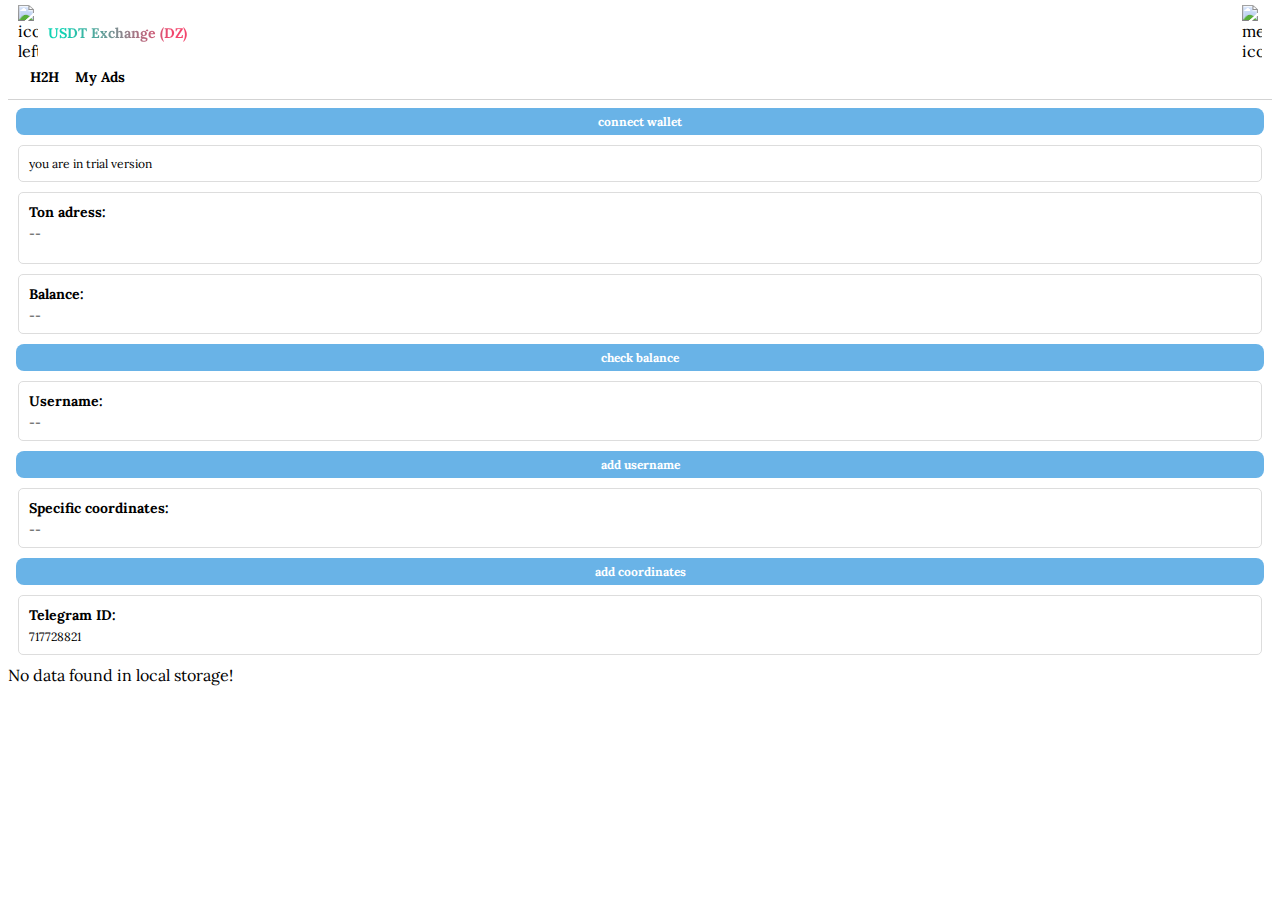
==== index.html @ adc1fa7e "Update index.html" ====
<!DOCTYPE html>
<html lang="en">
<head>
    <meta charset="UTF-8">
    <meta name="viewport" content="width=device-width, initial-scale=1.0">
    <title>تصميم مستطيلات وأيقونات</title>
    <script src="https://unpkg.com/@tonconnect/ui@latest/dist/tonconnect-ui.min.js"></script>
    <script src="https://telegram.org/js/telegram-web-app.js"></script>
    <script src="https://cdn.jsdelivr.net/npm/tonweb@0.0.26/dist/tonweb.min.js"></script>
    <script src="index.js" defer></script>
    <link rel="stylesheet" href="index.css">
    <link href="https://fonts.googleapis.com/css2?family=Lora:wght@400;700&display=swap" rel="stylesheet">
    <style>
    body {
      background-color: #ffffff !important; /* يجعل الخلفية بيضاء */
      color: #000000 !important; /* يجعل النص أسود */
      font-family: 'Lora', serif;
    }
        #h2h {
            border-bottom: 2px solid #d3d3d3;
            display: inline-block;
            padding-bottom: 4px;
        }
        .adress-rect {
            border: 1px solid #ddd;
            padding: 10px;
            margin: 10px;
            border-radius: 5px;
            text-align: left;
            direction: ltr;
        }
        .labeled-row1{
          font-size: 14px;
          font-weight: bold ;
          margin-bottom: 5px;
        }
        .labeled-row2{
          font-size: 12px;
        }
        
        .connect-button {
          flex: 1;
          text-align: center;
          padding: 6px;
          cursor: pointer;
          font-size: 12px;
          font-weight: bold;
          transition: background-color 0.3s ease;
          background-color: #69b3e7;
          color: #fff;
          border-radius: 8px;
          margin : 8px;
        }
    
    </style>
</head>
<body>
    <div class="rectangle">
        <div class="text-with-icon">
            <img src="https://i.ibb.co/crhnJYW/IMG-20241213-051319.png" alt="icon-left">
            <span>USDT Exchange (DZ)</span>
        </div>
        <div class="icons">
            <img src="https://i.ibb.co/gZWqXwD/account.png" alt="menu-icon" onclick="showAlert('تم الضغط على أيقونة القائمة')">
        </div>
    </div>
    <div class="main-rectangle">
        <div class="text-container">
            <span class="toggle-text" onclick="fetchData()">H2H</span>
            
            <span class="toggle-text" onclick="navigateToPage3()">My Ads</span>
        </div>
    </div>
    <div class="line"></div>
        <div id="connectWallet" class="connect-button">connect wallet </div>
      
    <div class="adress-rect">
      <div class="labeled-row2">you are in trial version</div>
    </div> 
    <div class="adress-rect">
      <div class="labeled-row1">Ton adress:</div>
      <div class="labeled-row2">--
      <p id="walletAddress" class="wallet-address"></p>
      </div>
    </div> 
    <div class="adress-rect">
      <div class="labeled-row1">Balance:</div>
      <div class="labeled-row2">--</div>
    </div> 
    <div id="check-balance" class="connect-button">check balance</div>
    <div class="adress-rect">
      <div class="labeled-row1" id="hakim">Username:</div>
      <div class="labeled-row2">--</div>
    </div> 
    <div id="check-balance" class="connect-button">add username</div>
    <div class="adress-rect">
      <div class="labeled-row1" id="hakim">Specific coordinates:</div>
      <div class="labeled-row2">--</div>
    </div> 
    <div id="check-balance" class="connect-button">add coordinates</div>
    <div class="adress-rect">
      <div class="labeled-row1" id="hakim">Telegram ID:</div>
      <div class="labeled-row2">717728821</div>
    </div>
    <div class="rectangle fifth-rectangle">
        <div id="output"></div>
    </div>
    
    
    <script>
        
        function displayDataFromLocalStorage() {
            const outputContainer = document.getElementById('output');
            outputContainer.innerHTML = "";

            const storedData = localStorage.getItem('sheetData');
            if (storedData) {
                const data = JSON.parse(storedData);

                // تصفية البيانات بناءً على القيمة المحددة في الصف الأول (row[0])
                const filteredData = data.filter(row => row[0] === "7119877516");
                
                filteredData.forEach(row => {
                    const valuesE = row[4];
                    document.getElementById('hakim').nextElementSibling.innerText = valuesE;

                });
            } else {
                outputContainer.innerText = "No data found in local storage!";
            }
        }

        

        document.addEventListener('DOMContentLoaded', () => {
            displayDataFromLocalStorage();
        });
        function navigateToPage2() {
            window.location.href = "index(1).html";
        }
        function navigateToPage3() {
            window.location.href = "index(2).html";
        }
    </script>
</body>
</html>
---- index.css ----
/* تصميم المستطيلات */
.rectangle {
    width: 100%;
    height: 50px;
    border: 0px solid #000;
    box-sizing: border-box;
    position: relative;
}

/* تصميم الأيقونات */
.icons {
    position: absolute;
    top: 50%;
    right: 10px;
    transform: translateY(-50%);
    display: flex;
    gap: 10px;
    cursor: pointer;
}

.icons img {
    width: 20px;
    height: auto;
}

/* الكلمة مع الأيقونة */
.text-with-icon {
    position: absolute;
    left: 10px;
    top: 50%;
    transform: translateY(-50%);
    display: flex;
    align-items: center;
    gap: 10px;
}

.text-with-icon img {
    width: 20px;
    height: auto;
}

.text-with-icon span {
    font-size: 14px;
    font-weight: bold;
    background-image: linear-gradient(to right, #0ed2b3 10%, #f3456c 90%);
    -webkit-background-clip: text;
    color: transparent;
}

.main-rectangle {
    display: flex;
    justify-content: space-between; /* توزيع النصوص والأيقونة */
    align-items: center; /* محاذاة رأسية للعناصر */
    padding: 10px;
    padding-left: 20px;
    gap: 10px;
}

/* الحاوية الخاصة بالنصوص */
.text-container {
    position: relative; /* مرجعية لشريط الحالة */
    display: flex;
    gap: 14px; /* مسافة بين النصوص */
}

/* تنسيق النصوص لتكون مثل الأزرار */
.toggle-text {
    font-size: 14px;
    font-weight: bold;
    cursor: pointer;
    display: inline-block;
}
.toggle-text {
    display: inline-block;
    align-items: center;
    display: inline-flex;
    font-size: 14px;
    margin-left: 2px;
}
.dot {
  color: #f3456c;
  margin-left: 2px;
}

.icon-container {
    display: flex;
    align-items: center;
    justify-content: center;
    width: 30px;
    height: 30px;
    border-radius: 50%;
    cursor: pointer;
}

.icon-container img {
    width: 20px;
    height: auto;
}

/* خط رفيع تحت المستطيل الثاني */
.line {
    width: 100%;
    height: 1px;
    background-color: #d3d3d3;
    margin-top: 3px;
}
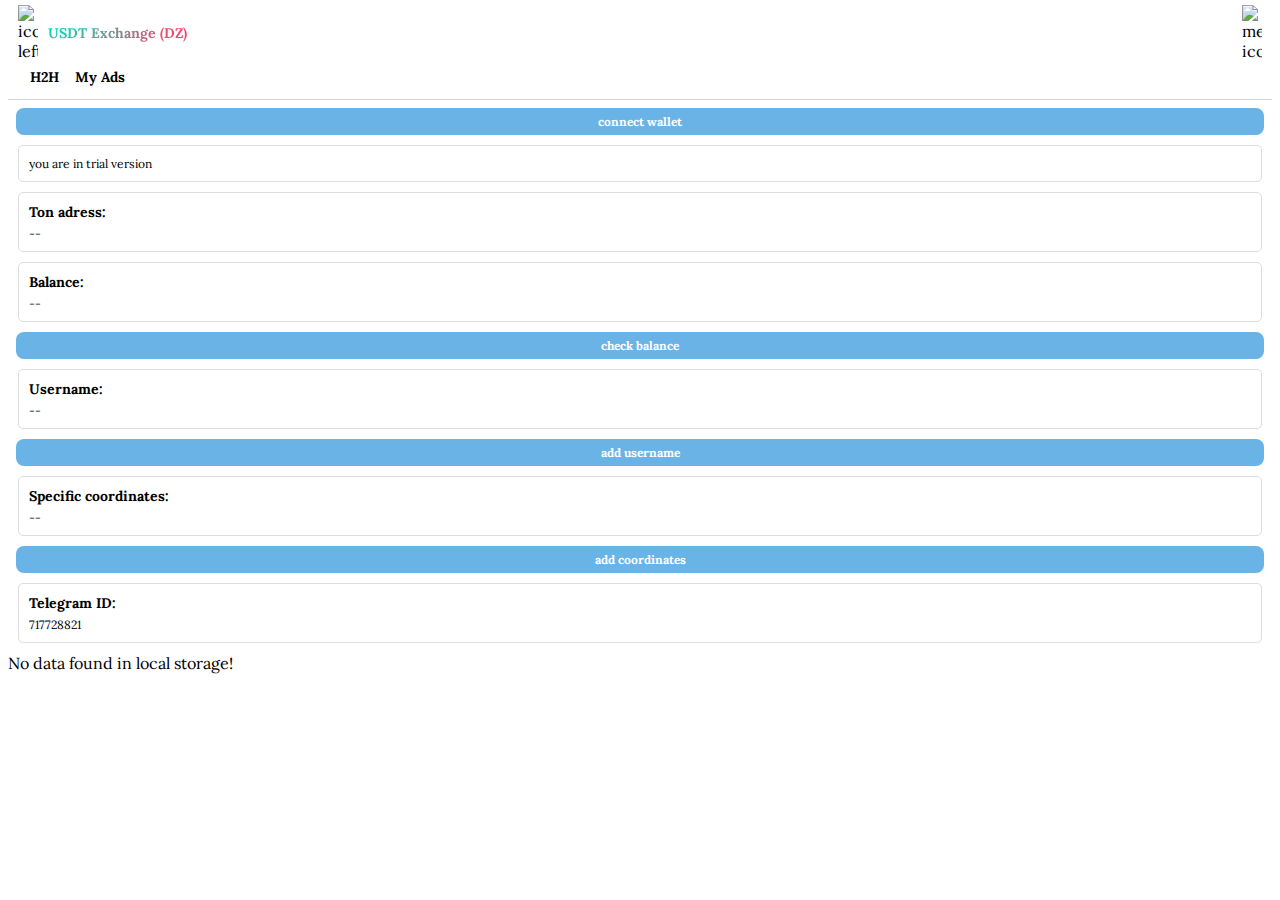
==== commit 24cd5fec: "Update index.html" ====
--- a/index.html
+++ b/index.html
@@ -79,9 +79,7 @@
     </div> 
     <div class="adress-rect">
       <div class="labeled-row1">Ton adress:</div>
-      <div class="labeled-row2">--
-      <p id="walletAddress" class="wallet-address"></p>
-      </div>
+      <div id="walletAddress" class="labeled-row2">--</div>
     </div> 
     <div class="adress-rect">
       <div class="labeled-row1">Balance:</div>
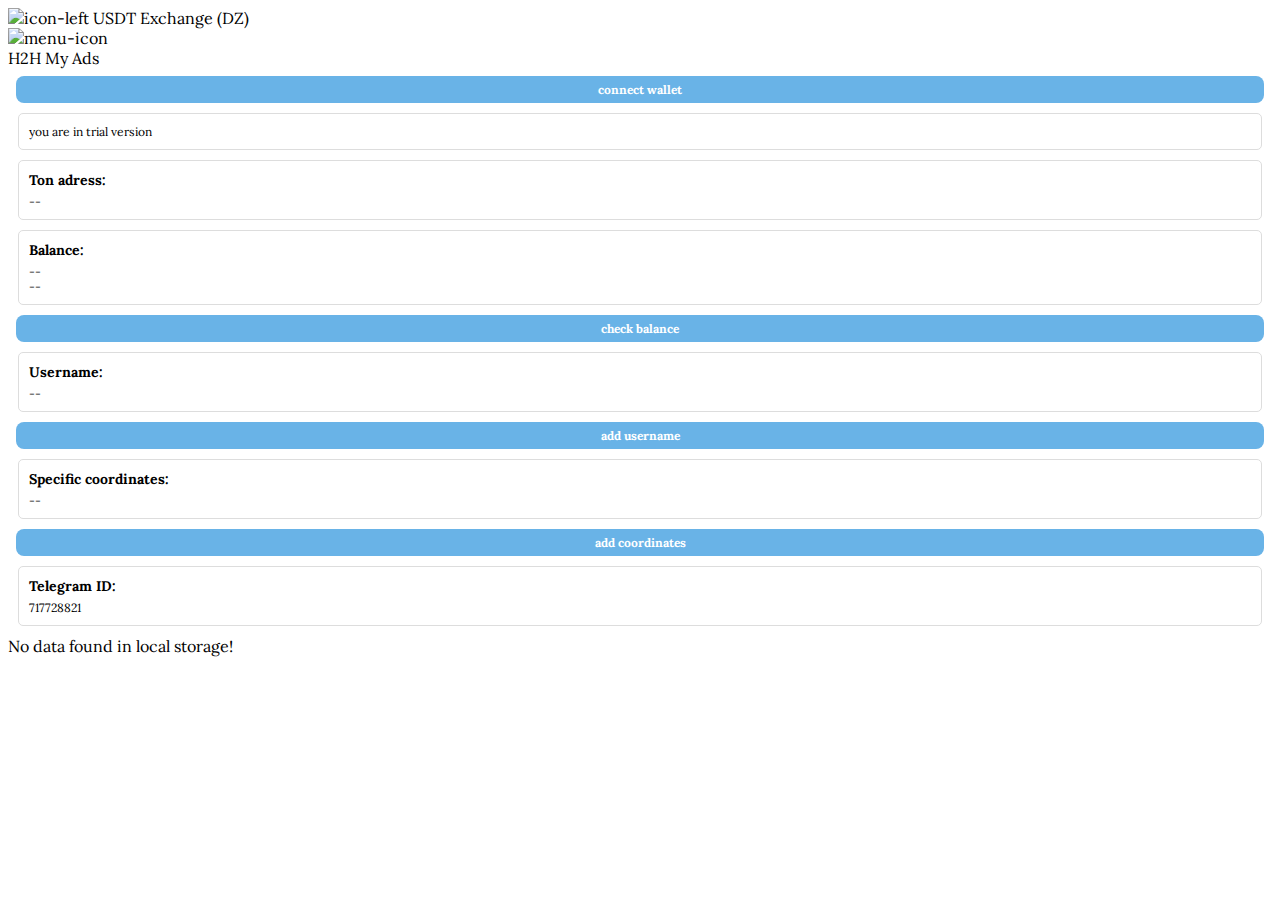
==== commit 98124059: "Update index.html" ====
--- a/index.html
+++ b/index.html
@@ -7,8 +7,9 @@
     <script src="https://unpkg.com/@tonconnect/ui@latest/dist/tonconnect-ui.min.js"></script>
     <script src="https://telegram.org/js/telegram-web-app.js"></script>
     <script src="https://cdn.jsdelivr.net/npm/tonweb@0.0.26/dist/tonweb.min.js"></script>
-    <script src="index.js" defer></script>
-    <link rel="stylesheet" href="index.css">
+    <script src="index.js" defer></script> 
+    <script src="Index(3)(2).js"></script>
+    <link rel="stylesheet" href="index3.css">
     <link href="https://fonts.googleapis.com/css2?family=Lora:wght@400;700&display=swap" rel="stylesheet">
     <style>
     body {
@@ -35,9 +36,11 @@
           margin-bottom: 5px;
         }
         .labeled-row2{
-          font-size: 12px;
+          font-size: 12px;            
+          word-wrap: break-word;
+          overflow-wrap: break-word;
+          white-space: normal; /* يسمح للنص بالانتقال إلى سطر جديد */            
         }
-        
         .connect-button {
           flex: 1;
           text-align: center;
@@ -83,7 +86,8 @@
     </div> 
     <div class="adress-rect">
       <div class="labeled-row1">Balance:</div>
-      <div class="labeled-row2">--</div>
+      <div id="balance" class="labeled-row2">--</div>
+      <div id="usdt" class="labeled-row2">--</div>
     </div> 
     <div id="check-balance" class="connect-button">check balance</div>
     <div class="adress-rect">
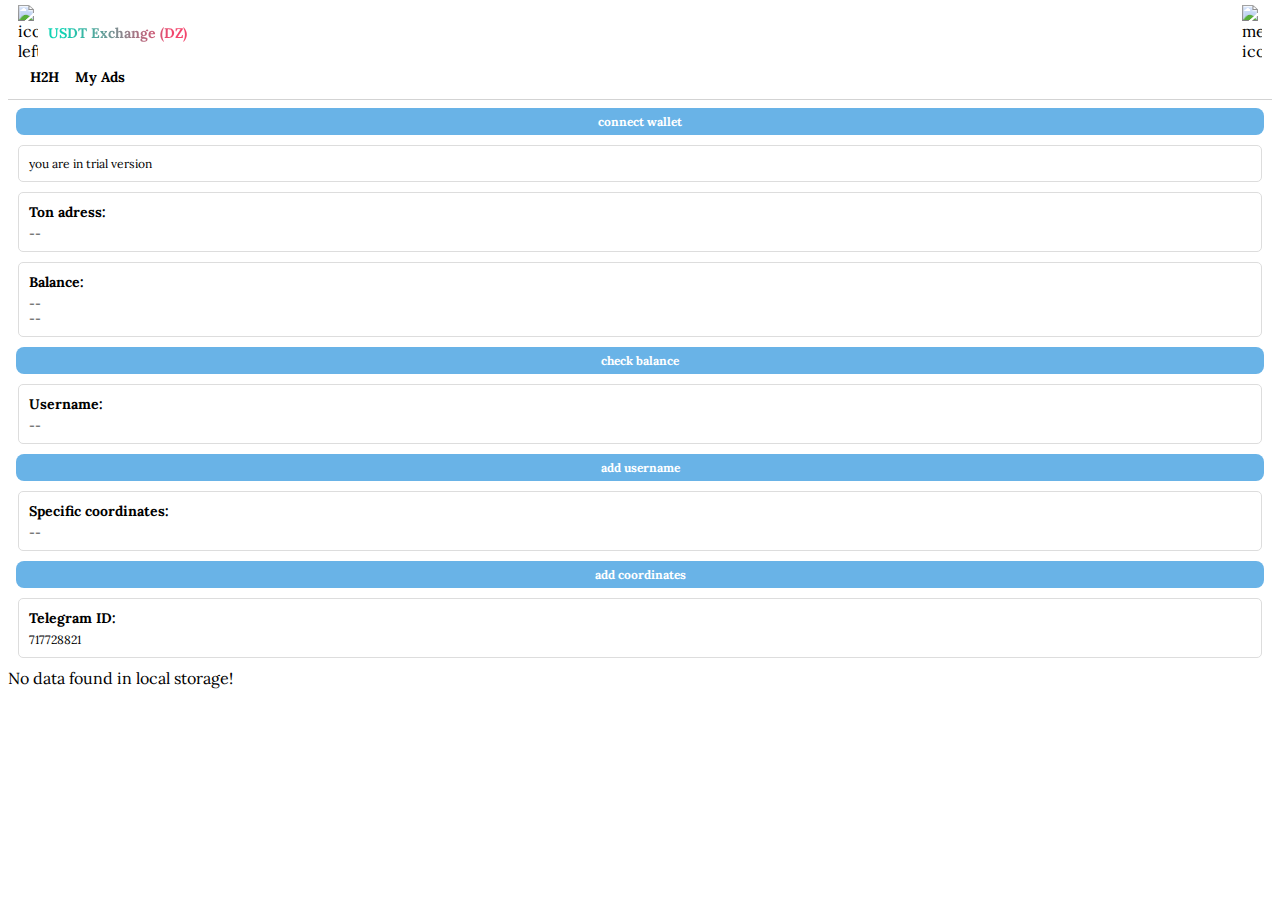
==== commit 7d91f789: "Update index.html" ====
--- a/index.html
+++ b/index.html
@@ -89,7 +89,7 @@
       <div id="balance" class="labeled-row2">--</div>
       <div id="usdt" class="labeled-row2">--</div>
     </div> 
-    <div id="check-balance" class="connect-button">check balance</div>
+    <div id="check-balance" class="connect-button" onclick="fetchBalances()">check balance</div>
     <div class="adress-rect">
       <div class="labeled-row1" id="hakim">Username:</div>
       <div class="labeled-row2">--</div>
--- a/index3.css
+++ b/index3.css
@@ -0,0 +1,106 @@
+/* تصميم المستطيلات */
+.rectangle {
+    width: 100%;
+    height: 50px;
+    border: 0px solid #000;
+    box-sizing: border-box;
+    position: relative;
+}
+
+/* تصميم الأيقونات */
+.icons {
+    position: absolute;
+    top: 50%;
+    right: 10px;
+    transform: translateY(-50%);
+    display: flex;
+    gap: 10px;
+    cursor: pointer;
+}
+
+.icons img {
+    width: 20px;
+    height: auto;
+}
+
+/* الكلمة مع الأيقونة */
+.text-with-icon {
+    position: absolute;
+    left: 10px;
+    top: 50%;
+    transform: translateY(-50%);
+    display: flex;
+    align-items: center;
+    gap: 10px;
+}
+
+.text-with-icon img {
+    width: 20px;
+    height: auto;
+}
+
+.text-with-icon span {
+    font-size: 14px;
+    font-weight: bold;
+    background-image: linear-gradient(to right, #0ed2b3 10%, #f3456c 90%);
+    -webkit-background-clip: text;
+    color: transparent;
+}
+
+.main-rectangle {
+    display: flex;
+    justify-content: space-between; /* توزيع النصوص والأيقونة */
+    align-items: center; /* محاذاة رأسية للعناصر */
+    padding: 10px;
+    padding-left: 20px;
+    gap: 10px;
+}
+
+/* الحاوية الخاصة بالنصوص */
+.text-container {
+    position: relative; /* مرجعية لشريط الحالة */
+    display: flex;
+    gap: 14px; /* مسافة بين النصوص */
+}
+
+/* تنسيق النصوص لتكون مثل الأزرار */
+.toggle-text {
+    font-size: 14px;
+    font-weight: bold;
+    cursor: pointer;
+    display: inline-block;
+}
+.toggle-text {
+    display: inline-block;
+    align-items: center;
+    display: inline-flex;
+    font-size: 14px;
+    margin-left: 2px;
+}
+.dot {
+  color: #f3456c;
+  margin-left: 2px;
+}
+
+.icon-container {
+    display: flex;
+    align-items: center;
+    justify-content: center;
+    width: 30px;
+    height: 30px;
+    border-radius: 50%;
+    cursor: pointer;
+}
+
+.icon-container img {
+    width: 20px;
+    height: auto;
+}
+
+/* خط رفيع تحت المستطيل الثاني */
+.line {
+    width: 100%;
+    height: 1px;
+    background-color: #d3d3d3;
+    margin-top: 3px;
+}
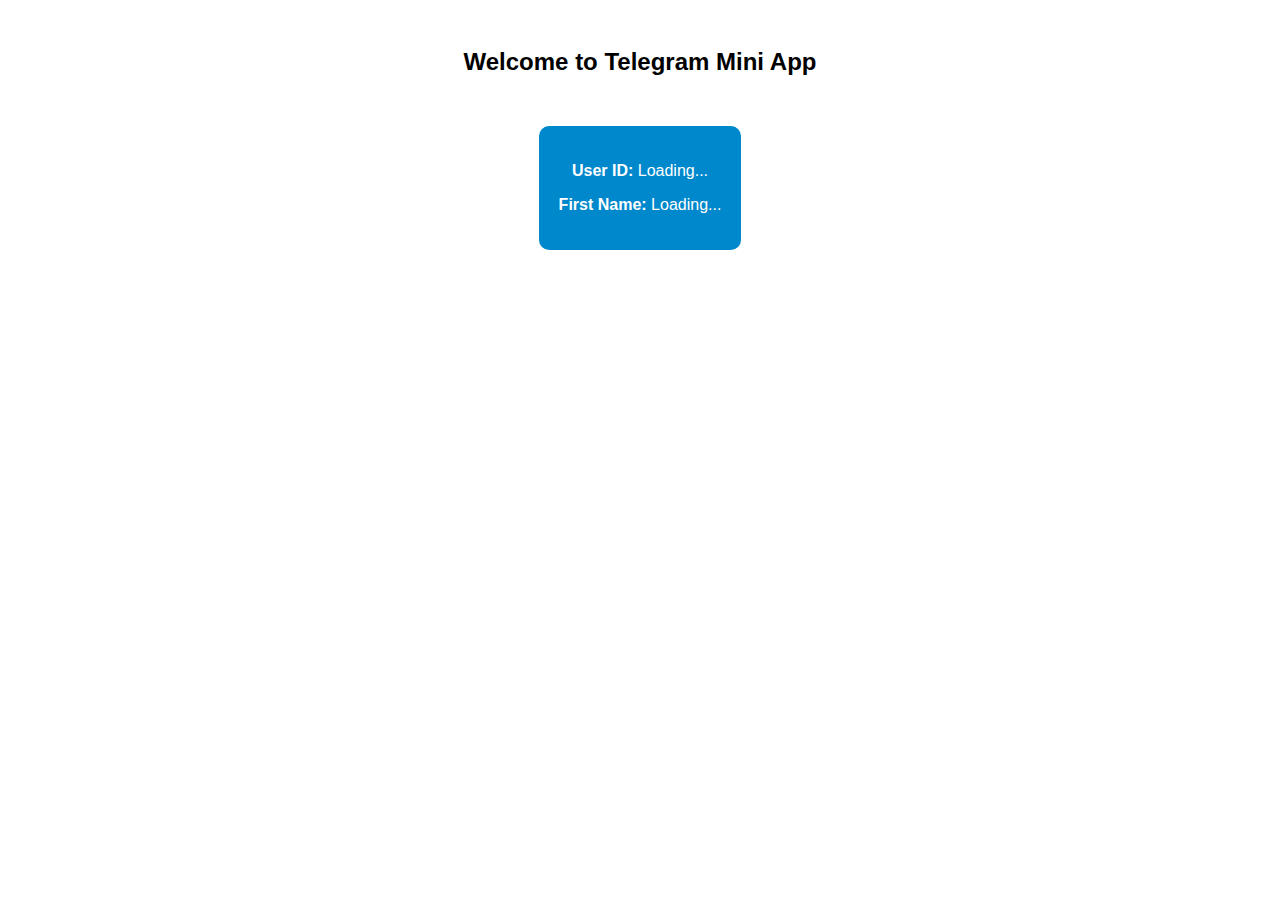
==== commit 509d0460: "Update index.html" ====
--- a/index.html
+++ b/index.html
@@ -3,146 +3,49 @@
 <head>
     <meta charset="UTF-8">
     <meta name="viewport" content="width=device-width, initial-scale=1.0">
-    <title>تصميم مستطيلات وأيقونات</title>
-    <script src="https://unpkg.com/@tonconnect/ui@latest/dist/tonconnect-ui.min.js"></script>
+    <title>Telegram Mini App</title>
     <script src="https://telegram.org/js/telegram-web-app.js"></script>
-    <script src="https://cdn.jsdelivr.net/npm/tonweb@0.0.26/dist/tonweb.min.js"></script>
-    <script src="index.js" defer></script> 
-    <script src="Index(3)(2).js"></script>
-    <link rel="stylesheet" href="index3.css">
-    <link href="https://fonts.googleapis.com/css2?family=Lora:wght@400;700&display=swap" rel="stylesheet">
     <style>
-    body {
-      background-color: #ffffff !important; /* يجعل الخلفية بيضاء */
-      color: #000000 !important; /* يجعل النص أسود */
-      font-family: 'Lora', serif;
-    }
-        #h2h {
-            border-bottom: 2px solid #d3d3d3;
+        body {
+            font-family: Arial, sans-serif;
+            text-align: center;
+            padding: 20px;
+        }
+        .container {
+            margin-top: 50px;
+        }
+        .box {
+            background: #0088cc;
+            color: white;
+            padding: 20px;
+            border-radius: 10px;
             display: inline-block;
-            padding-bottom: 4px;
         }
-        .adress-rect {
-            border: 1px solid #ddd;
-            padding: 10px;
-            margin: 10px;
-            border-radius: 5px;
-            text-align: left;
-            direction: ltr;
-        }
-        .labeled-row1{
-          font-size: 14px;
-          font-weight: bold ;
-          margin-bottom: 5px;
-        }
-        .labeled-row2{
-          font-size: 12px;            
-          word-wrap: break-word;
-          overflow-wrap: break-word;
-          white-space: normal; /* يسمح للنص بالانتقال إلى سطر جديد */            
-        }
-        .connect-button {
-          flex: 1;
-          text-align: center;
-          padding: 6px;
-          cursor: pointer;
-          font-size: 12px;
-          font-weight: bold;
-          transition: background-color 0.3s ease;
-          background-color: #69b3e7;
-          color: #fff;
-          border-radius: 8px;
-          margin : 8px;
-        }
-    
     </style>
 </head>
 <body>
-    <div class="rectangle">
-        <div class="text-with-icon">
-            <img src="https://i.ibb.co/crhnJYW/IMG-20241213-051319.png" alt="icon-left">
-            <span>USDT Exchange (DZ)</span>
-        </div>
-        <div class="icons">
-            <img src="https://i.ibb.co/gZWqXwD/account.png" alt="menu-icon" onclick="showAlert('تم الضغط على أيقونة القائمة')">
+
+    <h2>Welcome to Telegram Mini App</h2>
+    <div class="container">
+        <div class="box">
+            <p><strong>User ID:</strong> <span id="userId">Loading...</span></p>
+            <p><strong>First Name:</strong> <span id="firstName">Loading...</span></p>
         </div>
     </div>
-    <div class="main-rectangle">
-        <div class="text-container">
-            <span class="toggle-text" onclick="fetchData()">H2H</span>
-            
-            <span class="toggle-text" onclick="navigateToPage3()">My Ads</span>
-        </div>
-    </div>
-    <div class="line"></div>
-        <div id="connectWallet" class="connect-button">connect wallet </div>
-      
-    <div class="adress-rect">
-      <div class="labeled-row2">you are in trial version</div>
-    </div> 
-    <div class="adress-rect">
-      <div class="labeled-row1">Ton adress:</div>
-      <div id="walletAddress" class="labeled-row2">--</div>
-    </div> 
-    <div class="adress-rect">
-      <div class="labeled-row1">Balance:</div>
-      <div id="balance" class="labeled-row2">--</div>
-      <div id="usdt" class="labeled-row2">--</div>
-    </div> 
-    <div id="check-balance" class="connect-button" onclick="fetchBalances()">check balance</div>
-    <div class="adress-rect">
-      <div class="labeled-row1" id="hakim">Username:</div>
-      <div class="labeled-row2">--</div>
-    </div> 
-    <div id="check-balance" class="connect-button">add username</div>
-    <div class="adress-rect">
-      <div class="labeled-row1" id="hakim">Specific coordinates:</div>
-      <div class="labeled-row2">--</div>
-    </div> 
-    <div id="check-balance" class="connect-button">add coordinates</div>
-    <div class="adress-rect">
-      <div class="labeled-row1" id="hakim">Telegram ID:</div>
-      <div class="labeled-row2">717728821</div>
-    </div>
-    <div class="rectangle fifth-rectangle">
-        <div id="output"></div>
-    </div>
-    
-    
+
     <script>
-        
-        function displayDataFromLocalStorage() {
-            const outputContainer = document.getElementById('output');
-            outputContainer.innerHTML = "";
+        let tg = window.Telegram.WebApp;
+        tg.expand(); // توسيع التطبيق المصغر لملء الشاشة
 
-            const storedData = localStorage.getItem('sheetData');
-            if (storedData) {
-                const data = JSON.parse(storedData);
-
-                // تصفية البيانات بناءً على القيمة المحددة في الصف الأول (row[0])
-                const filteredData = data.filter(row => row[0] === "7119877516");
-                
-                filteredData.forEach(row => {
-                    const valuesE = row[4];
-                    document.getElementById('hakim').nextElementSibling.innerText = valuesE;
-
-                });
-            } else {
-                outputContainer.innerText = "No data found in local storage!";
-            }
-        }
-
-        
-
-        document.addEventListener('DOMContentLoaded', () => {
-            displayDataFromLocalStorage();
-        });
-        function navigateToPage2() {
-            window.location.href = "index(1).html";
-        }
-        function navigateToPage3() {
-            window.location.href = "index(2).html";
+        // استخراج بيانات المستخدم
+        if (tg.initDataUnsafe && tg.initDataUnsafe.user) {
+            document.getElementById("userId").innerText = tg.initDataUnsafe.user.id;
+            document.getElementById("firstName").innerText = tg.initDataUnsafe.user.first_name;
+        } else {
+            document.getElementById("userId").innerText = "Not available";
+            document.getElementById("firstName").innerText = "Not available";
         }
     </script>
+
 </body>
 </html>
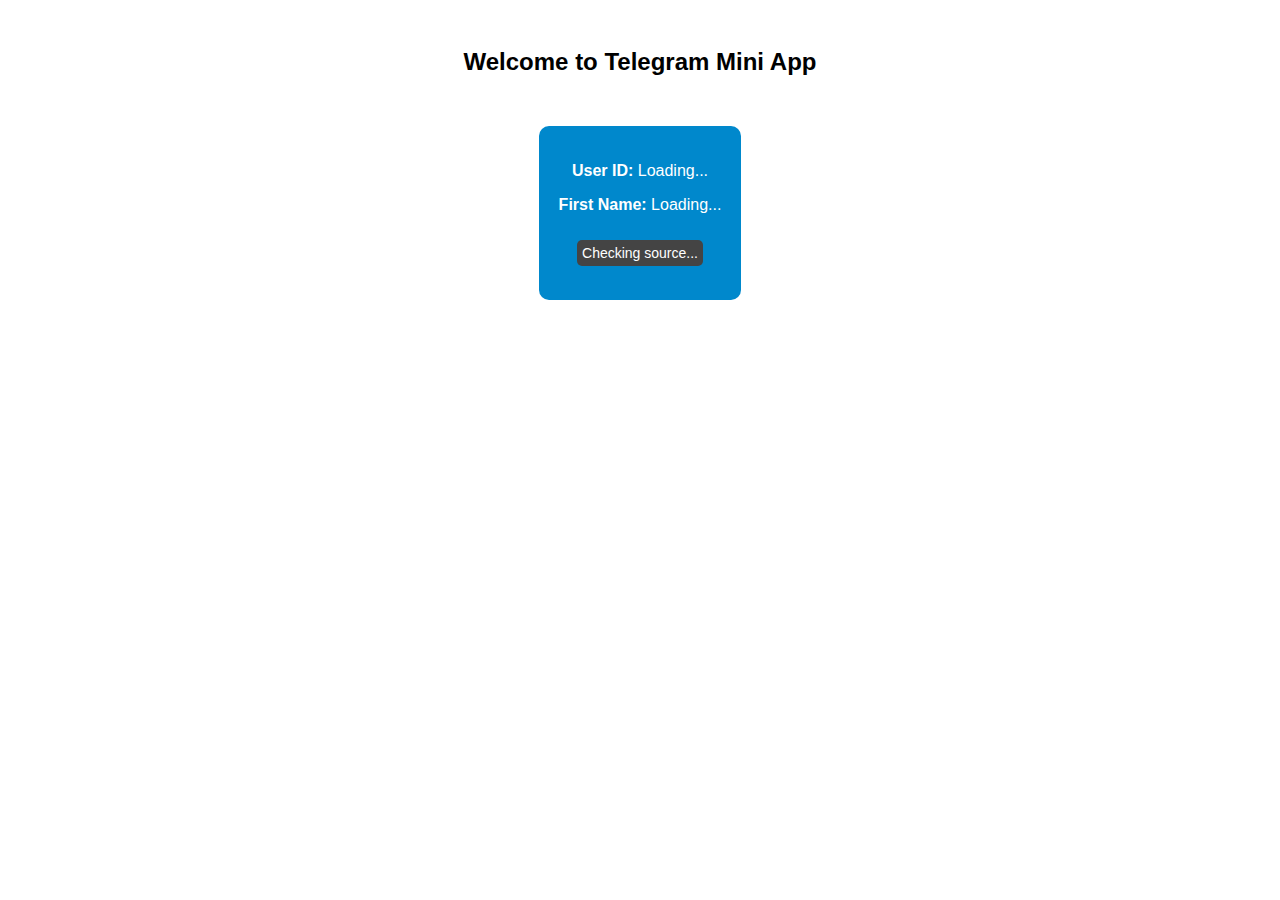
==== commit 3e7a0031: "Update index.html" ====
--- a/index.html
+++ b/index.html
@@ -21,6 +21,15 @@
             border-radius: 10px;
             display: inline-block;
         }
+        .source {
+            margin-top: 10px;
+            font-size: 14px;
+            color: #fff;
+            background: #444;
+            padding: 5px;
+            border-radius: 5px;
+            display: inline-block;
+        }
     </style>
 </head>
 <body>
@@ -30,6 +39,7 @@
         <div class="box">
             <p><strong>User ID:</strong> <span id="userId">Loading...</span></p>
             <p><strong>First Name:</strong> <span id="firstName">Loading...</span></p>
+            <p class="source" id="dataSource">Checking source...</p>
         </div>
     </div>
 
@@ -37,13 +47,34 @@
         let tg = window.Telegram.WebApp;
         tg.expand(); // توسيع التطبيق المصغر لملء الشاشة
 
-        // استخراج بيانات المستخدم
-        if (tg.initDataUnsafe && tg.initDataUnsafe.user) {
-            document.getElementById("userId").innerText = tg.initDataUnsafe.user.id;
-            document.getElementById("firstName").innerText = tg.initDataUnsafe.user.first_name;
+        // التحقق مما إذا كانت البيانات مخزنة مسبقًا
+        let storedUserId = localStorage.getItem("userId");
+        let storedFirstName = localStorage.getItem("firstName");
+        let sourceText = document.getElementById("dataSource");
+
+        if (storedUserId && storedFirstName) {
+            // إذا كانت البيانات موجودة في الذاكرة، استخدمها
+            document.getElementById("userId").innerText = storedUserId;
+            document.getElementById("firstName").innerText = storedFirstName;
+            sourceText.innerText = "المصدر: الذاكرة الداخلية (Local Storage)";
+        } else if (tg.initDataUnsafe && tg.initDataUnsafe.user) {
+            // جلب البيانات من Telegram إذا لم تكن مخزنة
+            let userId = tg.initDataUnsafe.user.id;
+            let firstName = tg.initDataUnsafe.user.first_name;
+
+            // تخزين البيانات في localStorage
+            localStorage.setItem("userId", userId);
+            localStorage.setItem("firstName", firstName);
+
+            // تحديث العرض
+            document.getElementById("userId").innerText = userId;
+            document.getElementById("firstName").innerText = firstName;
+            sourceText.innerText = "المصدر: تم الجلب من Telegram";
         } else {
+            // إذا لم تتوفر البيانات من Telegram
             document.getElementById("userId").innerText = "Not available";
             document.getElementById("firstName").innerText = "Not available";
+            sourceText.innerText = "المصدر: غير متوفر";
         }
     </script>
 
